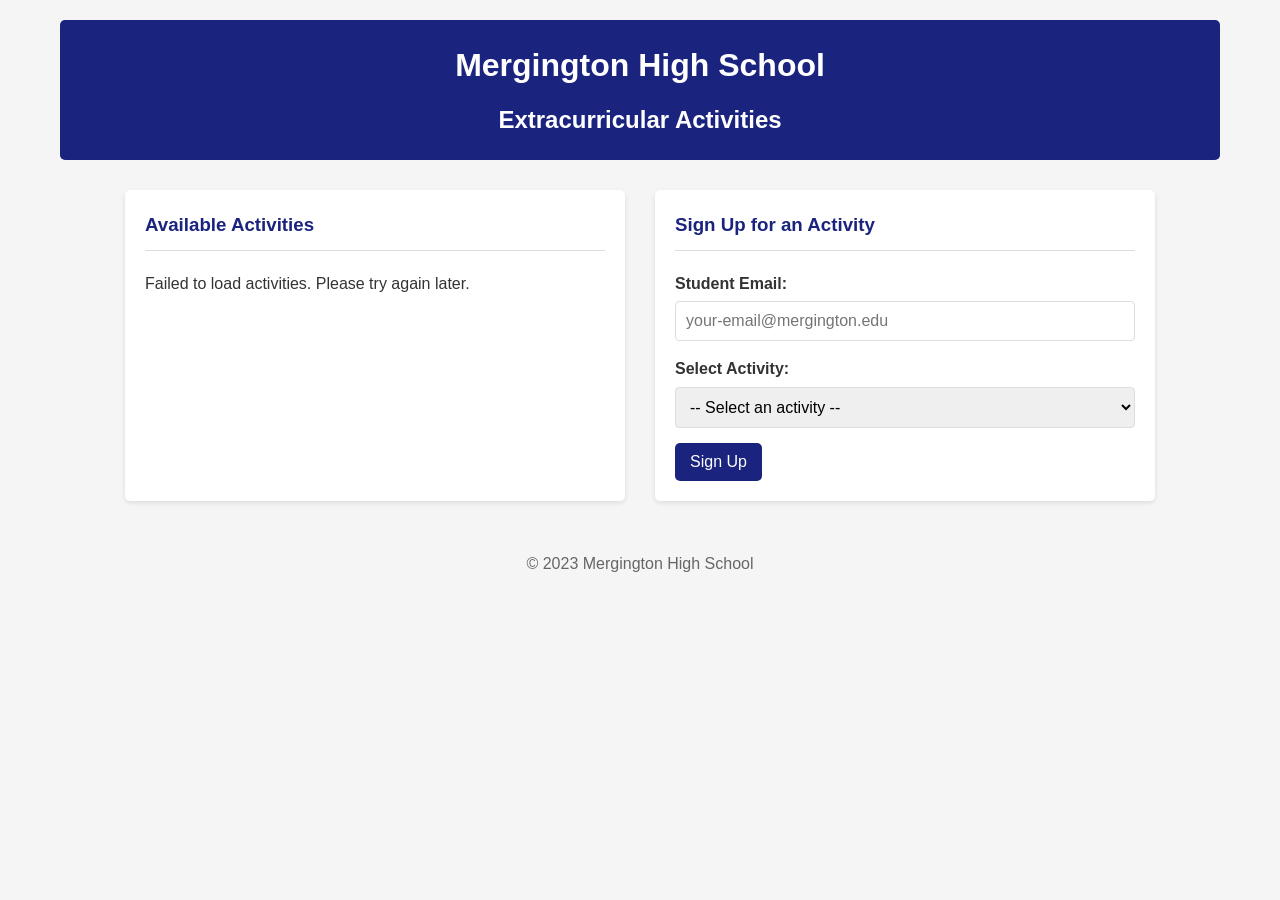
==== src/static/index.html @ 97109085 "Initial commit" ====
<!DOCTYPE html>
<html lang="en">
  <head>
    <meta charset="UTF-8" />
    <meta name="viewport" content="width=device-width, initial-scale=1.0" />
    <title>Mergington High School Activities</title>
    <link rel="stylesheet" href="styles.css" />
  </head>
  <body>
    <header>
      <h1>Mergington High School</h1>
      <h2>Extracurricular Activities</h2>
    </header>

    <main>
      <section id="activities-container">
        <h3>Available Activities</h3>
        <div id="activities-list">
          <!-- Activities will be loaded here -->
          <p>Loading activities...</p>
        </div>
      </section>

      <section id="signup-container">
        <h3>Sign Up for an Activity</h3>
        <form id="signup-form">
          <div class="form-group">
            <label for="email">Student Email:</label>
            <input type="email" id="email" required placeholder="your-email@mergington.edu" />
          </div>
          <div class="form-group">
            <label for="activity">Select Activity:</label>
            <select id="activity" required>
              <option value="">-- Select an activity --</option>
              <!-- Activity options will be loaded here -->
            </select>
          </div>
          <button type="submit">Sign Up</button>
        </form>
        <div id="message" class="hidden"></div>
      </section>
    </main>

    <footer>
      <p>&copy; 2023 Mergington High School</p>
    </footer>

    <script src="app.js"></script>
  </body>
</html>
---- src/static/styles.css ----
* {
  box-sizing: border-box;
  margin: 0;
  padding: 0;
  font-family: Arial, sans-serif;
}

body {
  font-family: Arial, sans-serif;
  line-height: 1.6;
  color: #333;
  max-width: 1200px;
  margin: 0 auto;
  padding: 20px;
  background-color: #f5f5f5;
}

header {
  text-align: center;
  padding: 20px 0;
  margin-bottom: 30px;
  background-color: #1a237e;
  color: white;
  border-radius: 5px;
}

header h1 {
  margin-bottom: 10px;
}

main {
  display: flex;
  flex-wrap: wrap;
  gap: 30px;
  justify-content: center;
}

@media (min-width: 768px) {
  main {
    grid-template-columns: 2fr 1fr;
  }
}

section {
  background-color: white;
  padding: 20px;
  border-radius: 5px;
  box-shadow: 0 2px 5px rgba(0, 0, 0, 0.1);
  width: 100%;
  max-width: 500px;
}

section h3 {
  margin-bottom: 20px;
  padding-bottom: 10px;
  border-bottom: 1px solid #ddd;
  color: #1a237e;
}

.activity-card {
  margin-bottom: 15px;
  padding: 15px;
  border: 1px solid #ddd;
  border-radius: 5px;
  background-color: #f9f9f9;
}

.activity-card h4 {
  margin-bottom: 10px;
  color: #0066cc;
}

.activity-card p {
  margin-bottom: 8px;
}

/* New styles for participants section */
.participants-container {
  margin-top: 15px;
  padding-top: 12px;
  border-top: 1px dashed #ccc;
}

.participants-section h5 {
  margin-bottom: 8px;
  color: #1a237e;
  font-size: 16px;
}

.participants-section ul {
  list-style-type: none;
  padding-left: 5px;
}

.participants-section ul li {
  padding: 4px 0;
  position: relative;
  display: flex;
  align-items: center;
  justify-content: space-between;
}

/* Remove the bullet point pseudo-element */
.participants-section ul li::before {
  display: none;
}

.participant-email {
  flex-grow: 1;
  margin-right: 8px;
}

.delete-btn {
  background: none;
  border: none;
  color: #c62828;
  cursor: pointer;
  font-size: 14px;
  padding: 2px 5px;
  transition: all 0.2s;
  border-radius: 3px;
}

.delete-btn:hover {
  background-color: #ffebee;
}

.participants-section p {
  color: #777;
  font-style: italic;
}

.form-group {
  margin-bottom: 15px;
}

.form-group label {
  display: block;
  margin-bottom: 5px;
  font-weight: bold;
}

.form-group input,
.form-group select {
  width: 100%;
  padding: 10px;
  border: 1px solid #ddd;
  border-radius: 4px;
  font-size: 16px;
}

button {
  background-color: #1a237e;
  color: white;
  border: none;
  padding: 10px 15px;
  font-size: 16px;
  border-radius: 5px;
  cursor: pointer;
  transition: background-color 0.2s;
}

button:hover {
  background-color: #3949ab;
}

.message {
  margin-top: 20px;
  padding: 10px;
  border-radius: 4px;
}

.success {
  background-color: #e8f5e9;
  color: #2e7d32;
  border: 1px solid #a5d6a7;
}

.error {
  background-color: #ffebee;
  color: #c62828;
  border: 1px solid #ef9a9a;
}

.info {
  background-color: #d1ecf1;
  color: #0c5460;
  border: 1px solid #bee5eb;
}

.hidden {
  display: none;
}

footer {
  text-align: center;
  margin-top: 30px;
  padding: 20px;
  color: #666;
}
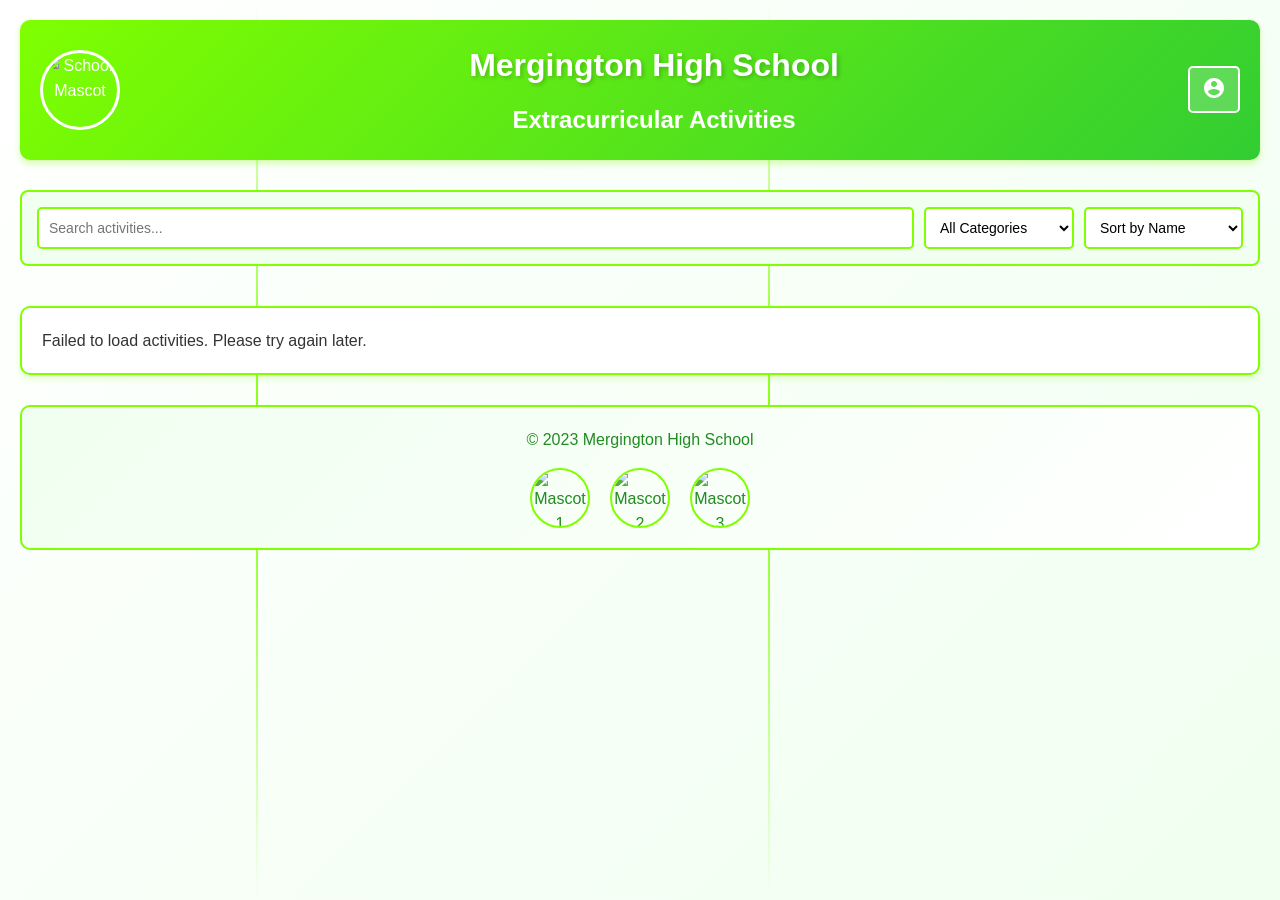
==== commit d60262bf: "Add core features: activities.json, authentication, improved UI, filters Co-authored-by: CarlSp8 <24" ====
--- a/src/static/index.html
+++ b/src/static/index.html
@@ -7,43 +7,97 @@
     <link rel="stylesheet" href="styles.css" />
   </head>
   <body>
+    <div class="animated-background"></div>
+    
     <header>
-      <h1>Mergington High School</h1>
-      <h2>Extracurricular Activities</h2>
+      <div class="header-content">
+        <img src="https://octodex.github.com/images/octobiwan.jpg" alt="School Mascot" class="mascot" />
+        <div class="header-text">
+          <h1>Mergington High School</h1>
+          <h2>Extracurricular Activities</h2>
+        </div>
+        <div class="user-controls">
+          <button id="login-btn" class="icon-btn" title="Login">
+            <svg width="24" height="24" viewBox="0 0 24 24" fill="currentColor">
+              <path d="M12 2C6.48 2 2 6.48 2 12s4.48 10 10 10 10-4.48 10-10S17.52 2 12 2zm0 3c1.66 0 3 1.34 3 3s-1.34 3-3 3-3-1.34-3-3 1.34-3 3-3zm0 14.2c-2.5 0-4.71-1.28-6-3.22.03-1.99 4-3.08 6-3.08 1.99 0 5.97 1.09 6 3.08-1.29 1.94-3.5 3.22-6 3.22z"/>
+            </svg>
+          </button>
+          <span id="user-info" class="hidden"></span>
+          <button id="logout-btn" class="hidden icon-btn" title="Logout">Logout</button>
+        </div>
+      </div>
     </header>
 
     <main>
+      <section id="toolbar">
+        <input type="text" id="search-box" placeholder="Search activities..." />
+        <select id="category-filter">
+          <option value="">All Categories</option>
+          <option value="Academic">Academic</option>
+          <option value="Sports">Sports</option>
+          <option value="Arts">Arts</option>
+        </select>
+        <select id="sort-select">
+          <option value="name">Sort by Name</option>
+          <option value="schedule">Sort by Schedule</option>
+          <option value="availability">Sort by Availability</option>
+        </select>
+      </section>
+
       <section id="activities-container">
-        <h3>Available Activities</h3>
         <div id="activities-list">
           <!-- Activities will be loaded here -->
           <p>Loading activities...</p>
         </div>
       </section>
-
-      <section id="signup-container">
-        <h3>Sign Up for an Activity</h3>
-        <form id="signup-form">
-          <div class="form-group">
-            <label for="email">Student Email:</label>
-            <input type="email" id="email" required placeholder="your-email@mergington.edu" />
-          </div>
-          <div class="form-group">
-            <label for="activity">Select Activity:</label>
-            <select id="activity" required>
-              <option value="">-- Select an activity --</option>
-              <!-- Activity options will be loaded here -->
-            </select>
-          </div>
-          <button type="submit">Sign Up</button>
-        </form>
-        <div id="message" class="hidden"></div>
-      </section>
     </main>
 
     <footer>
       <p>&copy; 2023 Mergington High School</p>
+      <div class="footer-mascots">
+        <img src="https://octodex.github.com/images/original.png" alt="Mascot 1" />
+        <img src="https://octodex.github.com/images/daftpunktocat-guy.gif" alt="Mascot 2" />
+        <img src="https://octodex.github.com/images/Professortocat_v2.png" alt="Mascot 3" />
+      </div>
     </footer>
+
+    <!-- Login Modal -->
+    <div id="login-modal" class="modal hidden">
+      <div class="modal-content">
+        <span class="close">&times;</span>
+        <h3>Teacher Login</h3>
+        <form id="login-form">
+          <div class="form-group">
+            <label for="username">Username:</label>
+            <input type="text" id="username" required />
+          </div>
+          <div class="form-group">
+            <label for="password">Password:</label>
+            <input type="password" id="password" required />
+          </div>
+          <button type="submit">Login</button>
+        </form>
+        <div id="login-message" class="hidden"></div>
+      </div>
+    </div>
+
+    <!-- Signup Modal -->
+    <div id="signup-modal" class="modal hidden">
+      <div class="modal-content">
+        <span class="close">&times;</span>
+        <h3>Sign Up for <span id="activity-name"></span></h3>
+        <form id="signup-form">
+          <div class="form-group">
+            <label for="student-email">Student Email:</label>
+            <input type="email" id="student-email" required placeholder="your-email@mergington.edu" />
+          </div>
+          <button type="submit">Sign Up</button>
+        </form>
+        <div id="signup-message" class="hidden"></div>
+      </div>
+    </div>
+
+    <div id="message" class="hidden"></div>
 
     <script src="app.js"></script>
   </body>
--- a/src/static/styles.css
+++ b/src/static/styles.css
@@ -9,113 +9,251 @@
   font-family: Arial, sans-serif;
   line-height: 1.6;
   color: #333;
-  max-width: 1200px;
+  max-width: 1400px;
   margin: 0 auto;
   padding: 20px;
-  background-color: #f5f5f5;
+  background-color: #ffffff;
+  position: relative;
+}
+
+/* Animated background with Git branch lines */
+.animated-background {
+  position: fixed;
+  top: 0;
+  left: 0;
+  width: 100%;
+  height: 100%;
+  z-index: -1;
+  background: linear-gradient(135deg, #ffffff 0%, #f0fff0 100%);
+  overflow: hidden;
+}
+
+.animated-background::before,
+.animated-background::after {
+  content: '';
+  position: absolute;
+  width: 2px;
+  height: 100%;
+  background: linear-gradient(to bottom, transparent, #7fff00, transparent);
+  animation: branch-flow 8s linear infinite;
+}
+
+.animated-background::before {
+  left: 20%;
+  animation-delay: 0s;
+}
+
+.animated-background::after {
+  left: 60%;
+  animation-delay: 4s;
+}
+
+@keyframes branch-flow {
+  0% {
+    transform: translateY(-100%) rotate(10deg);
+    opacity: 0.3;
+  }
+  50% {
+    opacity: 0.6;
+  }
+  100% {
+    transform: translateY(100%) rotate(-10deg);
+    opacity: 0.3;
+  }
 }
 
 header {
   text-align: center;
-  padding: 20px 0;
+  padding: 20px;
   margin-bottom: 30px;
-  background-color: #1a237e;
-  color: white;
-  border-radius: 5px;
+  background: linear-gradient(135deg, #7fff00 0%, #32cd32 100%);
+  color: white;
+  border-radius: 10px;
+  box-shadow: 0 4px 6px rgba(127, 255, 0, 0.3);
+  position: relative;
+}
+
+.header-content {
+  display: flex;
+  align-items: center;
+  justify-content: space-between;
+  gap: 20px;
+  flex-wrap: wrap;
+}
+
+.mascot {
+  width: 80px;
+  height: 80px;
+  border-radius: 50%;
+  object-fit: cover;
+  border: 3px solid white;
+}
+
+.header-text {
+  flex: 1;
+  text-align: center;
 }
 
 header h1 {
   margin-bottom: 10px;
+  text-shadow: 2px 2px 4px rgba(0, 0, 0, 0.2);
+}
+
+.user-controls {
+  display: flex;
+  align-items: center;
+  gap: 10px;
+}
+
+.icon-btn {
+  background-color: rgba(255, 255, 255, 0.2);
+  color: white;
+  border: 2px solid white;
+  padding: 8px 12px;
+  border-radius: 5px;
+  cursor: pointer;
+  transition: all 0.3s;
+  font-size: 14px;
+}
+
+.icon-btn:hover {
+  background-color: rgba(255, 255, 255, 0.3);
+  transform: scale(1.05);
+}
+
+#user-info {
+  color: white;
+  font-weight: bold;
+}
+
+/* Toolbar */
+#toolbar {
+  display: flex;
+  gap: 10px;
+  margin-bottom: 20px;
+  flex-wrap: wrap;
+  padding: 15px;
+  background-color: #f0fff0;
+  border-radius: 8px;
+  border: 2px solid #7fff00;
+}
+
+#search-box,
+#category-filter,
+#sort-select {
+  padding: 10px;
+  border: 2px solid #7fff00;
+  border-radius: 5px;
+  font-size: 14px;
+  background-color: white;
+}
+
+#search-box {
+  flex: 1;
+  min-width: 200px;
+}
+
+#category-filter,
+#sort-select {
+  min-width: 150px;
 }
 
 main {
   display: flex;
-  flex-wrap: wrap;
-  gap: 30px;
-  justify-content: center;
-}
-
-@media (min-width: 768px) {
-  main {
-    grid-template-columns: 2fr 1fr;
-  }
-}
-
-section {
+  flex-direction: column;
+  gap: 20px;
+}
+
+#activities-container {
   background-color: white;
   padding: 20px;
-  border-radius: 5px;
-  box-shadow: 0 2px 5px rgba(0, 0, 0, 0.1);
-  width: 100%;
-  max-width: 500px;
-}
-
-section h3 {
-  margin-bottom: 20px;
-  padding-bottom: 10px;
-  border-bottom: 1px solid #ddd;
-  color: #1a237e;
+  border-radius: 10px;
+  box-shadow: 0 4px 6px rgba(127, 255, 0, 0.2);
+  border: 2px solid #7fff00;
+}
+
+#activities-list {
+  display: grid;
+  grid-template-columns: repeat(auto-fill, minmax(300px, 1fr));
+  gap: 20px;
 }
 
 .activity-card {
-  margin-bottom: 15px;
-  padding: 15px;
-  border: 1px solid #ddd;
-  border-radius: 5px;
-  background-color: #f9f9f9;
+  padding: 20px;
+  border: 2px solid #7fff00;
+  border-radius: 10px;
+  background: linear-gradient(135deg, #ffffff 0%, #f0fff0 100%);
+  box-shadow: 0 2px 4px rgba(127, 255, 0, 0.2);
+  transition: transform 0.2s, box-shadow 0.2s;
+  display: flex;
+  flex-direction: column;
+}
+
+.activity-card:hover {
+  transform: translateY(-5px);
+  box-shadow: 0 6px 12px rgba(127, 255, 0, 0.3);
 }
 
 .activity-card h4 {
   margin-bottom: 10px;
-  color: #0066cc;
+  color: #228b22;
+  font-size: 1.3em;
 }
 
 .activity-card p {
   margin-bottom: 8px;
-}
-
-/* New styles for participants section */
+  color: #333;
+}
+
+.activity-card .category-badge {
+  display: inline-block;
+  padding: 4px 8px;
+  background-color: #7fff00;
+  color: white;
+  border-radius: 4px;
+  font-size: 0.8em;
+  margin-bottom: 10px;
+}
+
+/* Participants section */
 .participants-container {
   margin-top: 15px;
   padding-top: 12px;
-  border-top: 1px dashed #ccc;
+  border-top: 2px dashed #7fff00;
+  flex-grow: 1;
 }
 
 .participants-section h5 {
   margin-bottom: 8px;
-  color: #1a237e;
+  color: #228b22;
   font-size: 16px;
 }
 
 .participants-section ul {
   list-style-type: none;
-  padding-left: 5px;
+  padding-left: 0;
 }
 
 .participants-section ul li {
-  padding: 4px 0;
+  padding: 6px 0;
   position: relative;
   display: flex;
   align-items: center;
   justify-content: space-between;
-}
-
-/* Remove the bullet point pseudo-element */
-.participants-section ul li::before {
-  display: none;
 }
 
 .participant-email {
   flex-grow: 1;
   margin-right: 8px;
+  font-size: 0.9em;
 }
 
 .delete-btn {
   background: none;
   border: none;
-  color: #c62828;
+  color: #ff4444;
   cursor: pointer;
-  font-size: 14px;
+  font-size: 16px;
   padding: 2px 5px;
   transition: all 0.2s;
   border-radius: 3px;
@@ -123,11 +261,91 @@
 
 .delete-btn:hover {
   background-color: #ffebee;
+  transform: scale(1.2);
 }
 
 .participants-section p {
   color: #777;
   font-style: italic;
+  font-size: 0.9em;
+}
+
+.activity-actions {
+  margin-top: 15px;
+  display: flex;
+  gap: 10px;
+}
+
+.register-btn {
+  background: linear-gradient(135deg, #7fff00 0%, #32cd32 100%);
+  color: white;
+  border: none;
+  padding: 10px 20px;
+  font-size: 14px;
+  font-weight: bold;
+  border-radius: 5px;
+  cursor: pointer;
+  transition: all 0.3s;
+  flex: 1;
+}
+
+.register-btn:hover {
+  transform: scale(1.05);
+  box-shadow: 0 4px 8px rgba(127, 255, 0, 0.4);
+}
+
+.register-btn:disabled {
+  background: #cccccc;
+  cursor: not-allowed;
+  transform: none;
+}
+
+/* Modal styles */
+.modal {
+  display: none;
+  position: fixed;
+  z-index: 1000;
+  left: 0;
+  top: 0;
+  width: 100%;
+  height: 100%;
+  overflow: auto;
+  background-color: rgba(0, 0, 0, 0.5);
+}
+
+.modal.show {
+  display: flex;
+  align-items: center;
+  justify-content: center;
+}
+
+.modal-content {
+  background-color: white;
+  padding: 30px;
+  border: 3px solid #7fff00;
+  border-radius: 10px;
+  width: 90%;
+  max-width: 500px;
+  box-shadow: 0 4px 6px rgba(0, 0, 0, 0.3);
+}
+
+.close {
+  color: #aaa;
+  float: right;
+  font-size: 28px;
+  font-weight: bold;
+  cursor: pointer;
+  line-height: 20px;
+}
+
+.close:hover,
+.close:focus {
+  color: #000;
+}
+
+.modal h3 {
+  color: #228b22;
+  margin-bottom: 20px;
 }
 
 .form-group {
@@ -138,63 +356,131 @@
   display: block;
   margin-bottom: 5px;
   font-weight: bold;
+  color: #228b22;
 }
 
 .form-group input,
 .form-group select {
   width: 100%;
   padding: 10px;
-  border: 1px solid #ddd;
-  border-radius: 4px;
+  border: 2px solid #7fff00;
+  border-radius: 5px;
   font-size: 16px;
 }
 
-button {
-  background-color: #1a237e;
+button[type="submit"] {
+  background: linear-gradient(135deg, #7fff00 0%, #32cd32 100%);
   color: white;
   border: none;
-  padding: 10px 15px;
+  padding: 12px 20px;
   font-size: 16px;
+  font-weight: bold;
   border-radius: 5px;
   cursor: pointer;
-  transition: background-color 0.2s;
-}
-
-button:hover {
-  background-color: #3949ab;
-}
-
-.message {
-  margin-top: 20px;
-  padding: 10px;
-  border-radius: 4px;
+  transition: all 0.3s;
+  width: 100%;
+}
+
+button[type="submit"]:hover {
+  transform: scale(1.05);
+  box-shadow: 0 4px 8px rgba(127, 255, 0, 0.4);
+}
+
+/* Message styles */
+.message,
+#message,
+#login-message,
+#signup-message {
+  margin-top: 15px;
+  padding: 12px;
+  border-radius: 5px;
+  font-weight: bold;
 }
 
 .success {
-  background-color: #e8f5e9;
-  color: #2e7d32;
-  border: 1px solid #a5d6a7;
+  background-color: #d4edda;
+  color: #155724;
+  border: 2px solid #7fff00;
 }
 
 .error {
-  background-color: #ffebee;
-  color: #c62828;
-  border: 1px solid #ef9a9a;
+  background-color: #f8d7da;
+  color: #721c24;
+  border: 2px solid #f5c6cb;
 }
 
 .info {
   background-color: #d1ecf1;
   color: #0c5460;
-  border: 1px solid #bee5eb;
+  border: 2px solid #bee5eb;
+}
+
+#message {
+  position: fixed;
+  top: 20px;
+  right: 20px;
+  z-index: 2000;
+  min-width: 300px;
+  box-shadow: 0 4px 6px rgba(0, 0, 0, 0.3);
 }
 
 .hidden {
-  display: none;
+  display: none !important;
 }
 
 footer {
   text-align: center;
   margin-top: 30px;
   padding: 20px;
-  color: #666;
-}
+  color: #228b22;
+  background: linear-gradient(135deg, #f0fff0 0%, #ffffff 100%);
+  border-radius: 10px;
+  border: 2px solid #7fff00;
+}
+
+.footer-mascots {
+  display: flex;
+  justify-content: center;
+  gap: 20px;
+  margin-top: 15px;
+  flex-wrap: wrap;
+}
+
+.footer-mascots img {
+  width: 60px;
+  height: 60px;
+  border-radius: 50%;
+  object-fit: cover;
+  border: 2px solid #7fff00;
+  transition: transform 0.3s;
+}
+
+.footer-mascots img:hover {
+  transform: scale(1.2) rotate(5deg);
+}
+
+/* Responsive design */
+@media (max-width: 768px) {
+  .header-content {
+    flex-direction: column;
+    text-align: center;
+  }
+
+  .user-controls {
+    justify-content: center;
+  }
+
+  #toolbar {
+    flex-direction: column;
+  }
+
+  #activities-list {
+    grid-template-columns: 1fr;
+  }
+
+  #message {
+    right: 10px;
+    left: 10px;
+    min-width: auto;
+  }
+}
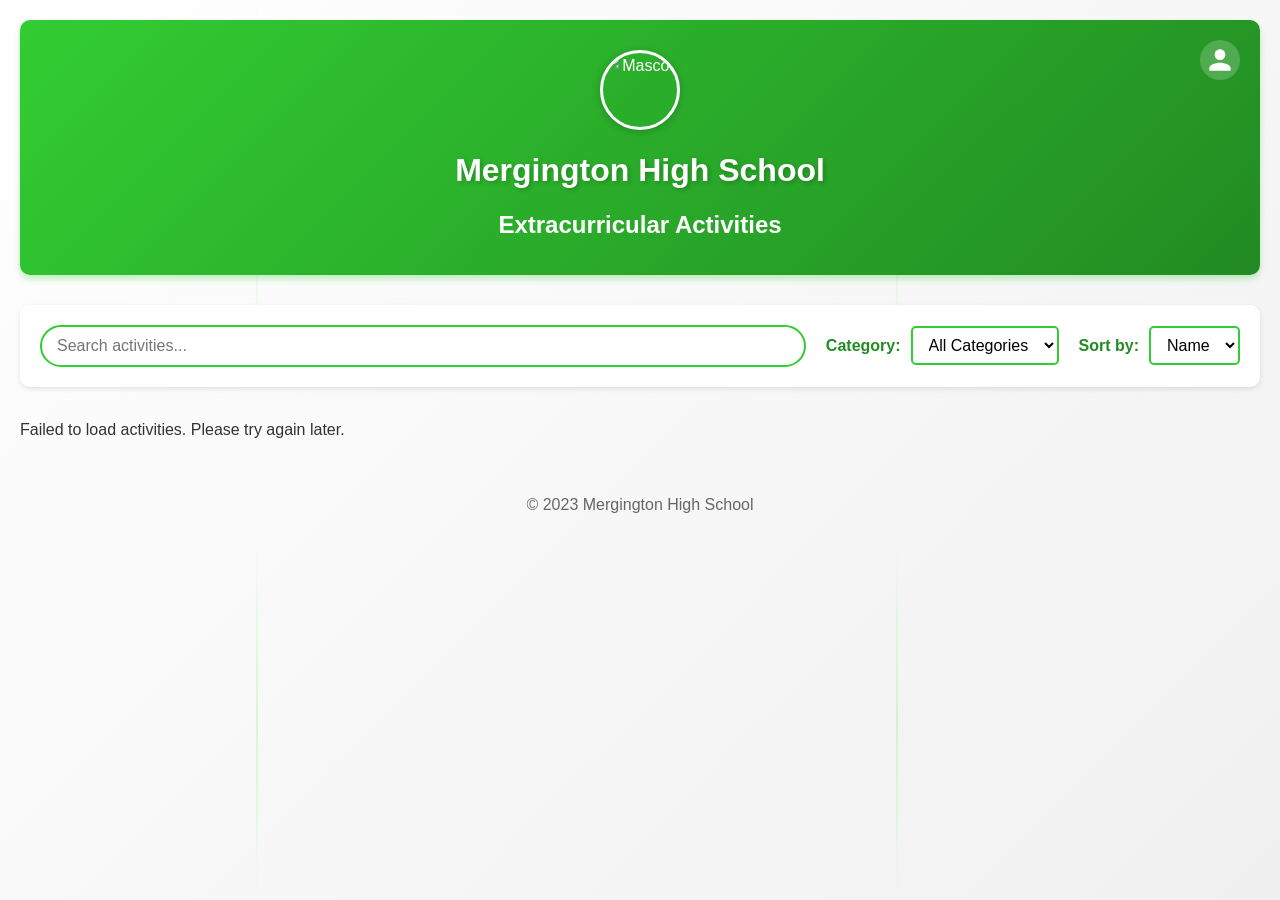
==== commit 74b3a67b: "Consolidate all features: activities JSON, authentication, filtering, sorting, search, and new UI Co" ====
--- a/src/static/index.html
+++ b/src/static/index.html
@@ -10,61 +10,21 @@
     <div class="animated-background"></div>
     
     <header>
-      <div class="header-content">
-        <img src="https://octodex.github.com/images/octobiwan.jpg" alt="School Mascot" class="mascot" />
-        <div class="header-text">
-          <h1>Mergington High School</h1>
-          <h2>Extracurricular Activities</h2>
-        </div>
-        <div class="user-controls">
-          <button id="login-btn" class="icon-btn" title="Login">
-            <svg width="24" height="24" viewBox="0 0 24 24" fill="currentColor">
-              <path d="M12 2C6.48 2 2 6.48 2 12s4.48 10 10 10 10-4.48 10-10S17.52 2 12 2zm0 3c1.66 0 3 1.34 3 3s-1.34 3-3 3-3-1.34-3-3 1.34-3 3-3zm0 14.2c-2.5 0-4.71-1.28-6-3.22.03-1.99 4-3.08 6-3.08 1.99 0 5.97 1.09 6 3.08-1.29 1.94-3.5 3.22-6 3.22z"/>
-            </svg>
-          </button>
-          <span id="user-info" class="hidden"></span>
-          <button id="logout-btn" class="hidden icon-btn" title="Logout">Logout</button>
-        </div>
+      <div class="mascot-container">
+        <img src="https://octodex.github.com/images/inspectocat.jpg" alt="Mascot" class="mascot" />
+      </div>
+      <h1>Mergington High School</h1>
+      <h2>Extracurricular Activities</h2>
+      <div class="user-icon" id="user-icon">
+        <svg width="32" height="32" viewBox="0 0 24 24" fill="white">
+          <path d="M12 12c2.21 0 4-1.79 4-4s-1.79-4-4-4-4 1.79-4 4 1.79 4 4 4zm0 2c-2.67 0-8 1.34-8 4v2h16v-2c0-2.66-5.33-4-8-4z"/>
+        </svg>
       </div>
     </header>
 
-    <main>
-      <section id="toolbar">
-        <input type="text" id="search-box" placeholder="Search activities..." />
-        <select id="category-filter">
-          <option value="">All Categories</option>
-          <option value="Academic">Academic</option>
-          <option value="Sports">Sports</option>
-          <option value="Arts">Arts</option>
-        </select>
-        <select id="sort-select">
-          <option value="name">Sort by Name</option>
-          <option value="schedule">Sort by Schedule</option>
-          <option value="availability">Sort by Availability</option>
-        </select>
-      </section>
-
-      <section id="activities-container">
-        <div id="activities-list">
-          <!-- Activities will be loaded here -->
-          <p>Loading activities...</p>
-        </div>
-      </section>
-    </main>
-
-    <footer>
-      <p>&copy; 2023 Mergington High School</p>
-      <div class="footer-mascots">
-        <img src="https://octodex.github.com/images/original.png" alt="Mascot 1" />
-        <img src="https://octodex.github.com/images/daftpunktocat-guy.gif" alt="Mascot 2" />
-        <img src="https://octodex.github.com/images/Professortocat_v2.png" alt="Mascot 3" />
-      </div>
-    </footer>
-
-    <!-- Login Modal -->
     <div id="login-modal" class="modal hidden">
       <div class="modal-content">
-        <span class="close">&times;</span>
+        <span class="close" id="close-login">&times;</span>
         <h3>Teacher Login</h3>
         <form id="login-form">
           <div class="form-group">
@@ -81,23 +41,58 @@
       </div>
     </div>
 
-    <!-- Signup Modal -->
+    <main>
+      <section id="toolbar">
+        <div class="toolbar-row">
+          <div class="search-container">
+            <input type="text" id="search-input" placeholder="Search activities..." />
+          </div>
+          <div class="filter-container">
+            <label for="category-filter">Category:</label>
+            <select id="category-filter">
+              <option value="all">All Categories</option>
+              <option value="Academic">Academic</option>
+              <option value="Sports">Sports</option>
+              <option value="Arts">Arts</option>
+            </select>
+          </div>
+          <div class="sort-container">
+            <label for="sort-select">Sort by:</label>
+            <select id="sort-select">
+              <option value="name">Name</option>
+              <option value="time">Time</option>
+            </select>
+          </div>
+        </div>
+      </section>
+
+      <section id="activities-container">
+        <div id="activities-list">
+          <!-- Activities will be loaded here -->
+          <p>Loading activities...</p>
+        </div>
+      </section>
+    </main>
+
     <div id="signup-modal" class="modal hidden">
       <div class="modal-content">
-        <span class="close">&times;</span>
-        <h3>Sign Up for <span id="activity-name"></span></h3>
+        <span class="close" id="close-signup">&times;</span>
+        <h3>Register Student</h3>
         <form id="signup-form">
           <div class="form-group">
-            <label for="student-email">Student Email:</label>
-            <input type="email" id="student-email" required placeholder="your-email@mergington.edu" />
+            <label for="email">Student Email:</label>
+            <input type="email" id="email" required placeholder="student@mergington.edu" />
           </div>
-          <button type="submit">Sign Up</button>
+          <input type="hidden" id="selected-activity" />
+          <button type="submit">Register</button>
         </form>
         <div id="signup-message" class="hidden"></div>
       </div>
     </div>
 
-    <div id="message" class="hidden"></div>
+    <footer>
+      <p>&copy; 2023 Mergington High School</p>
+    </footer>
 
     <script src="app.js"></script>
   </body>
--- a/src/static/styles.css
+++ b/src/static/styles.css
@@ -9,14 +9,14 @@
   font-family: Arial, sans-serif;
   line-height: 1.6;
   color: #333;
-  max-width: 1400px;
   margin: 0 auto;
   padding: 20px;
-  background-color: #ffffff;
+  background-color: #f5f5f5;
   position: relative;
-}
-
-/* Animated background with Git branch lines */
+  min-height: 100vh;
+}
+
+/* Animated background with Git-style branch lines */
 .animated-background {
   position: fixed;
   top: 0;
@@ -24,7 +24,7 @@
   width: 100%;
   height: 100%;
   z-index: -1;
-  background: linear-gradient(135deg, #ffffff 0%, #f0fff0 100%);
+  background: linear-gradient(135deg, #ffffff 0%, #f0f0f0 100%);
   overflow: hidden;
 }
 
@@ -33,9 +33,22 @@
   content: '';
   position: absolute;
   width: 2px;
-  height: 100%;
-  background: linear-gradient(to bottom, transparent, #7fff00, transparent);
-  animation: branch-flow 8s linear infinite;
+  height: 200%;
+  background: linear-gradient(to bottom, 
+    transparent 0%, 
+    #32CD32 10%, 
+    transparent 20%,
+    transparent 30%,
+    #32CD32 40%,
+    transparent 50%,
+    transparent 60%,
+    #32CD32 70%,
+    transparent 80%,
+    transparent 90%,
+    #32CD32 100%
+  );
+  opacity: 0.15;
+  animation: branch-flow 20s linear infinite;
 }
 
 .animated-background::before {
@@ -44,40 +57,35 @@
 }
 
 .animated-background::after {
-  left: 60%;
-  animation-delay: 4s;
+  left: 70%;
+  animation-delay: -10s;
 }
 
 @keyframes branch-flow {
   0% {
-    transform: translateY(-100%) rotate(10deg);
-    opacity: 0.3;
-  }
-  50% {
-    opacity: 0.6;
+    transform: translateY(-50%);
   }
   100% {
-    transform: translateY(100%) rotate(-10deg);
-    opacity: 0.3;
+    transform: translateY(0%);
   }
 }
 
 header {
+  position: relative;
   text-align: center;
-  padding: 20px;
+  padding: 30px 20px;
   margin-bottom: 30px;
-  background: linear-gradient(135deg, #7fff00 0%, #32cd32 100%);
+  background: linear-gradient(135deg, #32CD32 0%, #228B22 100%);
   color: white;
   border-radius: 10px;
-  box-shadow: 0 4px 6px rgba(127, 255, 0, 0.3);
-  position: relative;
-}
-
-.header-content {
+  box-shadow: 0 4px 6px rgba(50, 205, 50, 0.3);
+}
+
+.mascot-container {
   display: flex;
-  align-items: center;
-  justify-content: space-between;
+  justify-content: center;
   gap: 20px;
+  margin-bottom: 15px;
   flex-wrap: wrap;
 }
 
@@ -85,13 +93,9 @@
   width: 80px;
   height: 80px;
   border-radius: 50%;
+  border: 3px solid white;
+  box-shadow: 0 2px 8px rgba(0, 0, 0, 0.2);
   object-fit: cover;
-  border: 3px solid white;
-}
-
-.header-text {
-  flex: 1;
-  text-align: center;
 }
 
 header h1 {
@@ -99,77 +103,102 @@
   text-shadow: 2px 2px 4px rgba(0, 0, 0, 0.2);
 }
 
-.user-controls {
+.user-icon {
+  position: absolute;
+  top: 20px;
+  right: 20px;
+  cursor: pointer;
+  width: 40px;
+  height: 40px;
+  display: flex;
+  align-items: center;
+  justify-content: center;
+  background-color: rgba(255, 255, 255, 0.2);
+  border-radius: 50%;
+  transition: all 0.3s;
+}
+
+.user-icon:hover {
+  background-color: rgba(255, 255, 255, 0.3);
+  transform: scale(1.1);
+}
+
+.user-icon.logged-in {
+  background-color: rgba(255, 215, 0, 0.5);
+}
+
+main {
+  max-width: 1400px;
+  margin: 0 auto;
+}
+
+#toolbar {
+  background-color: white;
+  padding: 20px;
+  border-radius: 10px;
+  box-shadow: 0 2px 5px rgba(0, 0, 0, 0.1);
+  margin-bottom: 30px;
+}
+
+.toolbar-row {
+  display: flex;
+  flex-wrap: wrap;
+  gap: 20px;
+  align-items: center;
+  justify-content: space-between;
+}
+
+.search-container {
+  flex: 1;
+  min-width: 200px;
+}
+
+.search-container input {
+  width: 100%;
+  padding: 10px 15px;
+  border: 2px solid #32CD32;
+  border-radius: 25px;
+  font-size: 16px;
+  transition: all 0.3s;
+}
+
+.search-container input:focus {
+  outline: none;
+  border-color: #228B22;
+  box-shadow: 0 0 10px rgba(50, 205, 50, 0.3);
+}
+
+.filter-container,
+.sort-container {
   display: flex;
   align-items: center;
   gap: 10px;
 }
 
-.icon-btn {
-  background-color: rgba(255, 255, 255, 0.2);
-  color: white;
-  border: 2px solid white;
+.filter-container label,
+.sort-container label {
+  font-weight: bold;
+  color: #228B22;
+}
+
+.filter-container select,
+.sort-container select {
   padding: 8px 12px;
+  border: 2px solid #32CD32;
   border-radius: 5px;
-  cursor: pointer;
-  transition: all 0.3s;
-  font-size: 14px;
-}
-
-.icon-btn:hover {
-  background-color: rgba(255, 255, 255, 0.3);
-  transform: scale(1.05);
-}
-
-#user-info {
-  color: white;
-  font-weight: bold;
-}
-
-/* Toolbar */
-#toolbar {
-  display: flex;
-  gap: 10px;
-  margin-bottom: 20px;
-  flex-wrap: wrap;
-  padding: 15px;
-  background-color: #f0fff0;
-  border-radius: 8px;
-  border: 2px solid #7fff00;
-}
-
-#search-box,
-#category-filter,
-#sort-select {
-  padding: 10px;
-  border: 2px solid #7fff00;
-  border-radius: 5px;
-  font-size: 14px;
+  font-size: 16px;
   background-color: white;
-}
-
-#search-box {
-  flex: 1;
-  min-width: 200px;
-}
-
-#category-filter,
-#sort-select {
-  min-width: 150px;
-}
-
-main {
-  display: flex;
-  flex-direction: column;
-  gap: 20px;
+  cursor: pointer;
+  transition: all 0.3s;
+}
+
+.filter-container select:hover,
+.sort-container select:hover {
+  border-color: #228B22;
 }
 
 #activities-container {
-  background-color: white;
-  padding: 20px;
-  border-radius: 10px;
-  box-shadow: 0 4px 6px rgba(127, 255, 0, 0.2);
-  border: 2px solid #7fff00;
+  margin-bottom: 30px;
 }
 
 #activities-list {
@@ -178,82 +207,124 @@
   gap: 20px;
 }
 
+@media (max-width: 768px) {
+  #activities-list {
+    grid-template-columns: 1fr;
+  }
+  
+  .toolbar-row {
+    flex-direction: column;
+    align-items: stretch;
+  }
+}
+
 .activity-card {
+  background-color: white;
   padding: 20px;
-  border: 2px solid #7fff00;
   border-radius: 10px;
-  background: linear-gradient(135deg, #ffffff 0%, #f0fff0 100%);
-  box-shadow: 0 2px 4px rgba(127, 255, 0, 0.2);
-  transition: transform 0.2s, box-shadow 0.2s;
-  display: flex;
-  flex-direction: column;
+  box-shadow: 0 2px 5px rgba(0, 0, 0, 0.1);
+  transition: all 0.3s;
+  border: 2px solid transparent;
 }
 
 .activity-card:hover {
   transform: translateY(-5px);
-  box-shadow: 0 6px 12px rgba(127, 255, 0, 0.3);
+  box-shadow: 0 5px 15px rgba(50, 205, 50, 0.3);
+  border-color: #32CD32;
 }
 
 .activity-card h4 {
   margin-bottom: 10px;
-  color: #228b22;
-  font-size: 1.3em;
+  color: #228B22;
+  font-size: 20px;
+}
+
+.activity-card .category-badge {
+  display: inline-block;
+  padding: 4px 12px;
+  background-color: #32CD32;
+  color: white;
+  border-radius: 15px;
+  font-size: 12px;
+  font-weight: bold;
+  margin-bottom: 10px;
 }
 
 .activity-card p {
   margin-bottom: 8px;
-  color: #333;
-}
-
-.activity-card .category-badge {
-  display: inline-block;
-  padding: 4px 8px;
-  background-color: #7fff00;
+  color: #555;
+}
+
+.activity-card .register-btn {
+  width: 100%;
+  margin-top: 15px;
+  padding: 10px;
+  background-color: #32CD32;
   color: white;
-  border-radius: 4px;
-  font-size: 0.8em;
-  margin-bottom: 10px;
-}
-
-/* Participants section */
+  border: none;
+  border-radius: 5px;
+  font-size: 16px;
+  font-weight: bold;
+  cursor: pointer;
+  transition: all 0.3s;
+}
+
+.activity-card .register-btn:hover {
+  background-color: #228B22;
+  transform: scale(1.02);
+}
+
+.activity-card .register-btn:disabled {
+  background-color: #cccccc;
+  cursor: not-allowed;
+  transform: none;
+}
+
+/* New styles for participants section */
 .participants-container {
   margin-top: 15px;
   padding-top: 12px;
-  border-top: 2px dashed #7fff00;
-  flex-grow: 1;
+  border-top: 1px dashed #32CD32;
 }
 
 .participants-section h5 {
   margin-bottom: 8px;
-  color: #228b22;
+  color: #228B22;
   font-size: 16px;
 }
 
 .participants-section ul {
   list-style-type: none;
-  padding-left: 0;
+  padding-left: 5px;
+  max-height: 150px;
+  overflow-y: auto;
 }
 
 .participants-section ul li {
-  padding: 6px 0;
+  padding: 4px 0;
   position: relative;
   display: flex;
   align-items: center;
   justify-content: space-between;
 }
 
+/* Remove the bullet point pseudo-element */
+.participants-section ul li::before {
+  display: none;
+}
+
 .participant-email {
   flex-grow: 1;
   margin-right: 8px;
-  font-size: 0.9em;
+  font-size: 14px;
 }
 
 .delete-btn {
   background: none;
   border: none;
-  color: #ff4444;
-  cursor: pointer;
-  font-size: 16px;
+  color: #c62828;
+  cursor: pointer;
+  font-size: 14px;
   padding: 2px 5px;
   transition: all 0.2s;
   border-radius: 3px;
@@ -261,43 +332,17 @@
 
 .delete-btn:hover {
   background-color: #ffebee;
-  transform: scale(1.2);
+}
+
+.delete-btn:disabled {
+  color: #cccccc;
+  cursor: not-allowed;
+  background: none;
 }
 
 .participants-section p {
   color: #777;
   font-style: italic;
-  font-size: 0.9em;
-}
-
-.activity-actions {
-  margin-top: 15px;
-  display: flex;
-  gap: 10px;
-}
-
-.register-btn {
-  background: linear-gradient(135deg, #7fff00 0%, #32cd32 100%);
-  color: white;
-  border: none;
-  padding: 10px 20px;
-  font-size: 14px;
-  font-weight: bold;
-  border-radius: 5px;
-  cursor: pointer;
-  transition: all 0.3s;
-  flex: 1;
-}
-
-.register-btn:hover {
-  transform: scale(1.05);
-  box-shadow: 0 4px 8px rgba(127, 255, 0, 0.4);
-}
-
-.register-btn:disabled {
-  background: #cccccc;
-  cursor: not-allowed;
-  transform: none;
 }
 
 /* Modal styles */
@@ -309,24 +354,36 @@
   top: 0;
   width: 100%;
   height: 100%;
-  overflow: auto;
   background-color: rgba(0, 0, 0, 0.5);
-}
-
-.modal.show {
-  display: flex;
-  align-items: center;
-  justify-content: center;
+  animation: fadeIn 0.3s;
+}
+
+@keyframes fadeIn {
+  from { opacity: 0; }
+  to { opacity: 1; }
 }
 
 .modal-content {
   background-color: white;
+  margin: 10% auto;
   padding: 30px;
-  border: 3px solid #7fff00;
-  border-radius: 10px;
+  border: none;
   width: 90%;
   max-width: 500px;
-  box-shadow: 0 4px 6px rgba(0, 0, 0, 0.3);
+  border-radius: 10px;
+  box-shadow: 0 5px 20px rgba(0, 0, 0, 0.3);
+  animation: slideIn 0.3s;
+}
+
+@keyframes slideIn {
+  from {
+    transform: translateY(-50px);
+    opacity: 0;
+  }
+  to {
+    transform: translateY(0);
+    opacity: 1;
+  }
 }
 
 .close {
@@ -340,12 +397,12 @@
 
 .close:hover,
 .close:focus {
-  color: #000;
+  color: #228B22;
 }
 
 .modal h3 {
-  color: #228b22;
   margin-bottom: 20px;
+  color: #228B22;
 }
 
 .form-group {
@@ -356,20 +413,28 @@
   display: block;
   margin-bottom: 5px;
   font-weight: bold;
-  color: #228b22;
+  color: #228B22;
 }
 
 .form-group input,
 .form-group select {
   width: 100%;
   padding: 10px;
-  border: 2px solid #7fff00;
+  border: 2px solid #32CD32;
   border-radius: 5px;
   font-size: 16px;
-}
-
-button[type="submit"] {
-  background: linear-gradient(135deg, #7fff00 0%, #32cd32 100%);
+  transition: all 0.3s;
+}
+
+.form-group input:focus,
+.form-group select:focus {
+  outline: none;
+  border-color: #228B22;
+  box-shadow: 0 0 10px rgba(50, 205, 50, 0.3);
+}
+
+button {
+  background-color: #32CD32;
   color: white;
   border: none;
   padding: 12px 20px;
@@ -378,109 +443,44 @@
   border-radius: 5px;
   cursor: pointer;
   transition: all 0.3s;
-  width: 100%;
-}
-
-button[type="submit"]:hover {
+}
+
+button:hover {
+  background-color: #228B22;
   transform: scale(1.05);
-  box-shadow: 0 4px 8px rgba(127, 255, 0, 0.4);
-}
-
-/* Message styles */
-.message,
-#message,
-#login-message,
-#signup-message {
-  margin-top: 15px;
-  padding: 12px;
-  border-radius: 5px;
-  font-weight: bold;
+}
+
+.message {
+  margin-top: 20px;
+  padding: 10px;
+  border-radius: 4px;
 }
 
 .success {
-  background-color: #d4edda;
-  color: #155724;
-  border: 2px solid #7fff00;
+  background-color: #e8f5e9;
+  color: #2e7d32;
+  border: 1px solid #a5d6a7;
 }
 
 .error {
-  background-color: #f8d7da;
-  color: #721c24;
-  border: 2px solid #f5c6cb;
+  background-color: #ffebee;
+  color: #c62828;
+  border: 1px solid #ef9a9a;
 }
 
 .info {
   background-color: #d1ecf1;
   color: #0c5460;
-  border: 2px solid #bee5eb;
-}
-
-#message {
-  position: fixed;
-  top: 20px;
-  right: 20px;
-  z-index: 2000;
-  min-width: 300px;
-  box-shadow: 0 4px 6px rgba(0, 0, 0, 0.3);
+  border: 1px solid #bee5eb;
 }
 
 .hidden {
-  display: none !important;
+  display: none;
 }
 
 footer {
   text-align: center;
   margin-top: 30px;
   padding: 20px;
-  color: #228b22;
-  background: linear-gradient(135deg, #f0fff0 0%, #ffffff 100%);
-  border-radius: 10px;
-  border: 2px solid #7fff00;
-}
-
-.footer-mascots {
-  display: flex;
-  justify-content: center;
-  gap: 20px;
-  margin-top: 15px;
-  flex-wrap: wrap;
-}
-
-.footer-mascots img {
-  width: 60px;
-  height: 60px;
-  border-radius: 50%;
-  object-fit: cover;
-  border: 2px solid #7fff00;
-  transition: transform 0.3s;
-}
-
-.footer-mascots img:hover {
-  transform: scale(1.2) rotate(5deg);
-}
-
-/* Responsive design */
-@media (max-width: 768px) {
-  .header-content {
-    flex-direction: column;
-    text-align: center;
-  }
-
-  .user-controls {
-    justify-content: center;
-  }
-
-  #toolbar {
-    flex-direction: column;
-  }
-
-  #activities-list {
-    grid-template-columns: 1fr;
-  }
-
-  #message {
-    right: 10px;
-    left: 10px;
-    min-width: auto;
-  }
-}
+  color: #666;
+}
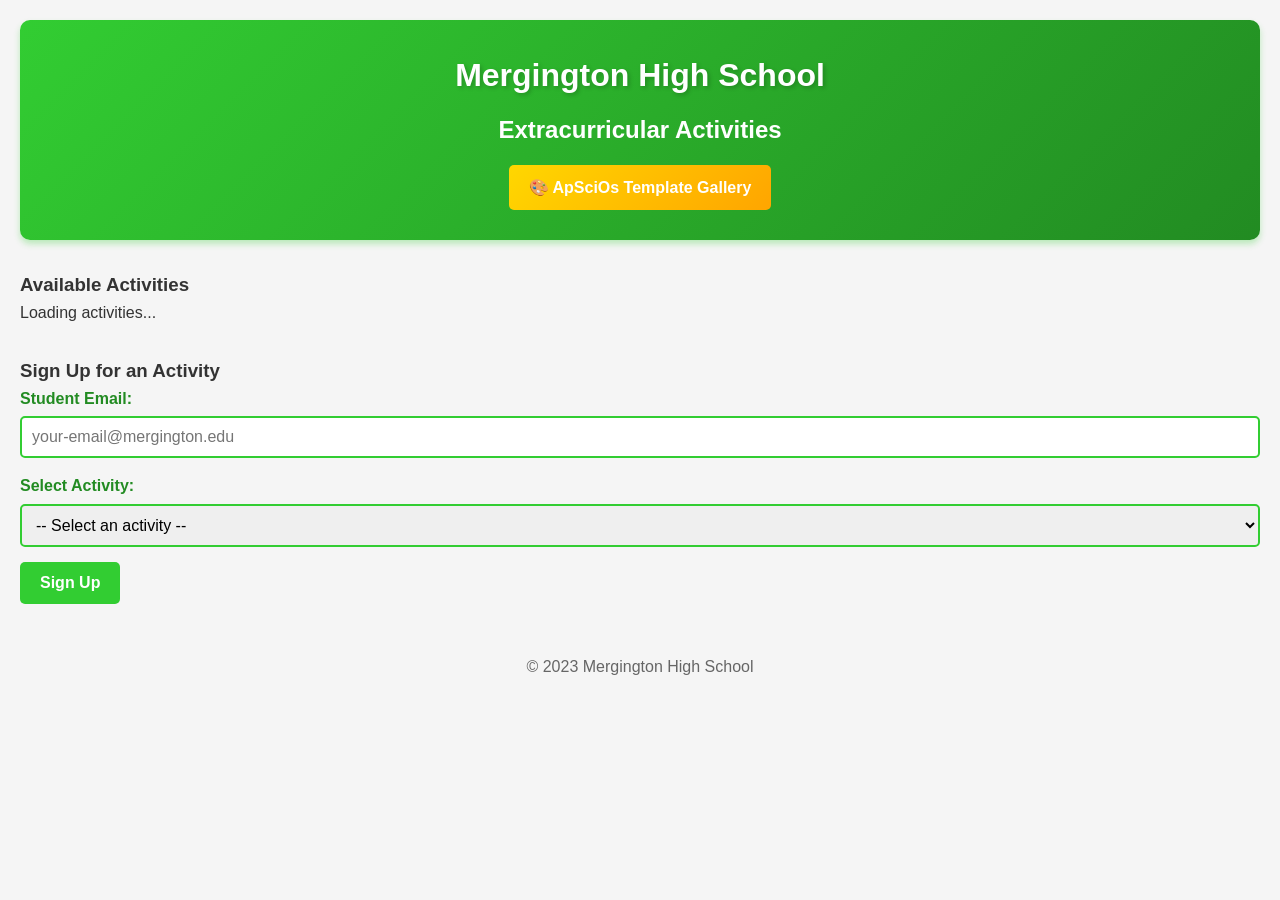
==== commit d1fa8f01: "Add ApSciOs build template gallery with logo and styling Co-authored-by: CarlSp8 <249240924+CarlSp8@" ====
--- a/src/static/index.html
+++ b/src/static/index.html
@@ -7,88 +7,44 @@
     <link rel="stylesheet" href="styles.css" />
   </head>
   <body>
-    <div class="animated-background"></div>
-    
     <header>
-      <div class="mascot-container">
-        <img src="https://octodex.github.com/images/inspectocat.jpg" alt="Mascot" class="mascot" />
-      </div>
       <h1>Mergington High School</h1>
       <h2>Extracurricular Activities</h2>
-      <div class="user-icon" id="user-icon">
-        <svg width="32" height="32" viewBox="0 0 24 24" fill="white">
-          <path d="M12 12c2.21 0 4-1.79 4-4s-1.79-4-4-4-4 1.79-4 4 1.79 4 4 4zm0 2c-2.67 0-8 1.34-8 4v2h16v-2c0-2.66-5.33-4-8-4z"/>
-        </svg>
-      </div>
+      <nav style="margin-top: 15px;">
+        <a href="template-gallery.html" style="color: white; text-decoration: none; background: linear-gradient(135deg, #FFD700 0%, #FFA500 100%); padding: 10px 20px; border-radius: 5px; font-weight: 600; display: inline-block; transition: all 0.3s ease;">
+          🎨 ApSciOs Template Gallery
+        </a>
+      </nav>
     </header>
 
-    <div id="login-modal" class="modal hidden">
-      <div class="modal-content">
-        <span class="close" id="close-login">&times;</span>
-        <h3>Teacher Login</h3>
-        <form id="login-form">
-          <div class="form-group">
-            <label for="username">Username:</label>
-            <input type="text" id="username" required />
-          </div>
-          <div class="form-group">
-            <label for="password">Password:</label>
-            <input type="password" id="password" required />
-          </div>
-          <button type="submit">Login</button>
-        </form>
-        <div id="login-message" class="hidden"></div>
-      </div>
-    </div>
-
     <main>
-      <section id="toolbar">
-        <div class="toolbar-row">
-          <div class="search-container">
-            <input type="text" id="search-input" placeholder="Search activities..." />
-          </div>
-          <div class="filter-container">
-            <label for="category-filter">Category:</label>
-            <select id="category-filter">
-              <option value="all">All Categories</option>
-              <option value="Academic">Academic</option>
-              <option value="Sports">Sports</option>
-              <option value="Arts">Arts</option>
-            </select>
-          </div>
-          <div class="sort-container">
-            <label for="sort-select">Sort by:</label>
-            <select id="sort-select">
-              <option value="name">Name</option>
-              <option value="time">Time</option>
-            </select>
-          </div>
-        </div>
-      </section>
-
       <section id="activities-container">
+        <h3>Available Activities</h3>
         <div id="activities-list">
           <!-- Activities will be loaded here -->
           <p>Loading activities...</p>
         </div>
       </section>
-    </main>
 
-    <div id="signup-modal" class="modal hidden">
-      <div class="modal-content">
-        <span class="close" id="close-signup">&times;</span>
-        <h3>Register Student</h3>
+      <section id="signup-container">
+        <h3>Sign Up for an Activity</h3>
         <form id="signup-form">
           <div class="form-group">
             <label for="email">Student Email:</label>
-            <input type="email" id="email" required placeholder="student@mergington.edu" />
+            <input type="email" id="email" required placeholder="your-email@mergington.edu" />
           </div>
-          <input type="hidden" id="selected-activity" />
-          <button type="submit">Register</button>
+          <div class="form-group">
+            <label for="activity">Select Activity:</label>
+            <select id="activity" required>
+              <option value="">-- Select an activity --</option>
+              <!-- Activity options will be loaded here -->
+            </select>
+          </div>
+          <button type="submit">Sign Up</button>
         </form>
-        <div id="signup-message" class="hidden"></div>
-      </div>
-    </div>
+        <div id="message" class="hidden"></div>
+      </section>
+    </main>
 
     <footer>
       <p>&copy; 2023 Mergington High School</p>
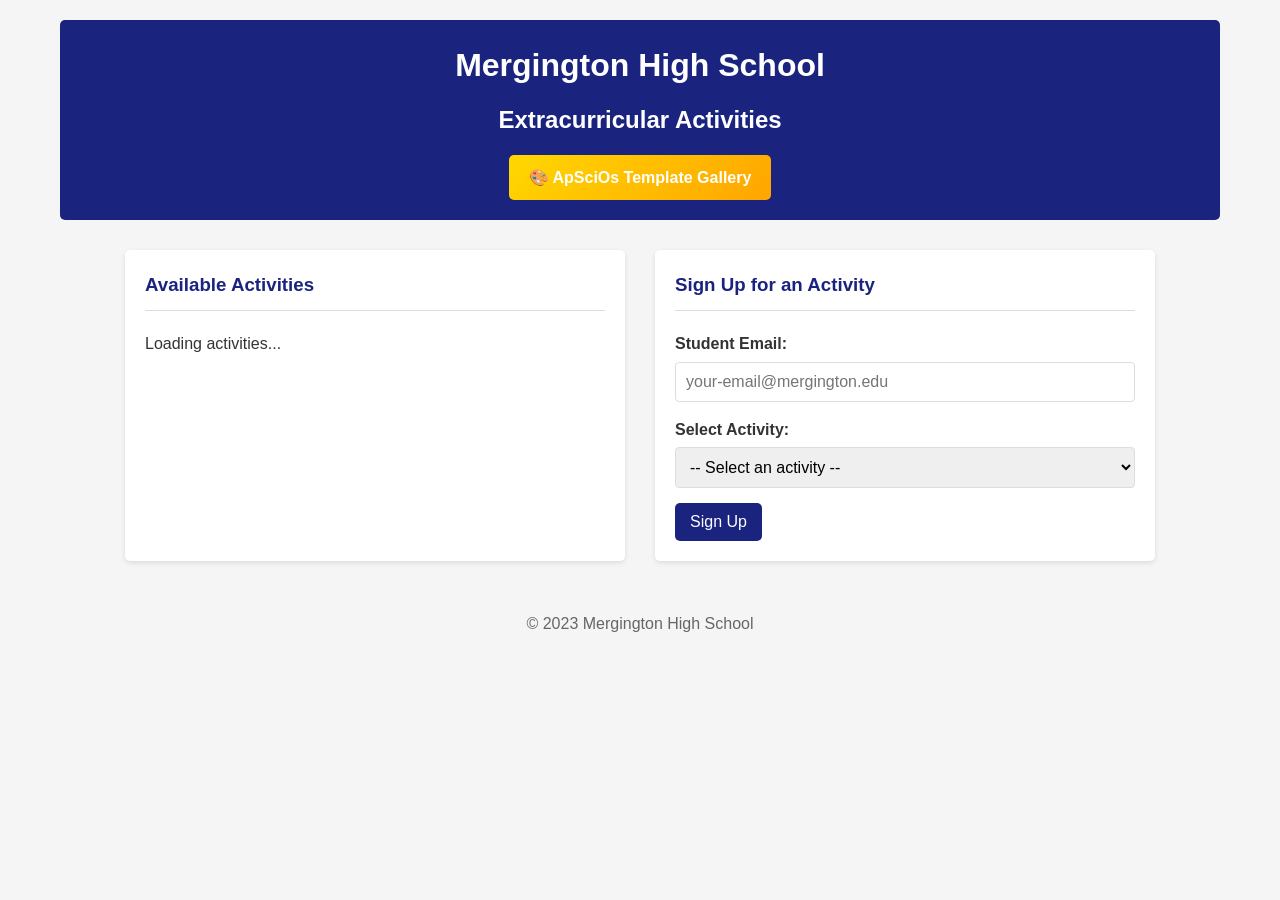
==== commit ab2997a1: "Refactor: Move inline styles to CSS and use CSS custom properties Co-authored-by: CarlSp8 <249240924" ====
--- a/src/static/index.html
+++ b/src/static/index.html
@@ -10,8 +10,8 @@
     <header>
       <h1>Mergington High School</h1>
       <h2>Extracurricular Activities</h2>
-      <nav style="margin-top: 15px;">
-        <a href="template-gallery.html" style="color: white; text-decoration: none; background: linear-gradient(135deg, #FFD700 0%, #FFA500 100%); padding: 10px 20px; border-radius: 5px; font-weight: 600; display: inline-block; transition: all 0.3s ease;">
+      <nav class="gallery-link-nav">
+        <a href="template-gallery.html" class="gallery-link-btn">
           🎨 ApSciOs Template Gallery
         </a>
       </nav>
--- a/src/static/styles.css
+++ b/src/static/styles.css
@@ -9,295 +9,87 @@
   font-family: Arial, sans-serif;
   line-height: 1.6;
   color: #333;
+  max-width: 1200px;
   margin: 0 auto;
   padding: 20px;
   background-color: #f5f5f5;
-  position: relative;
-  min-height: 100vh;
-}
-
-/* Animated background with Git-style branch lines */
-.animated-background {
-  position: fixed;
-  top: 0;
-  left: 0;
-  width: 100%;
-  height: 100%;
-  z-index: -1;
-  background: linear-gradient(135deg, #ffffff 0%, #f0f0f0 100%);
-  overflow: hidden;
-}
-
-.animated-background::before,
-.animated-background::after {
-  content: '';
-  position: absolute;
-  width: 2px;
-  height: 200%;
-  background: linear-gradient(to bottom, 
-    transparent 0%, 
-    #32CD32 10%, 
-    transparent 20%,
-    transparent 30%,
-    #32CD32 40%,
-    transparent 50%,
-    transparent 60%,
-    #32CD32 70%,
-    transparent 80%,
-    transparent 90%,
-    #32CD32 100%
-  );
-  opacity: 0.15;
-  animation: branch-flow 20s linear infinite;
-}
-
-.animated-background::before {
-  left: 20%;
-  animation-delay: 0s;
-}
-
-.animated-background::after {
-  left: 70%;
-  animation-delay: -10s;
-}
-
-@keyframes branch-flow {
-  0% {
-    transform: translateY(-50%);
-  }
-  100% {
-    transform: translateY(0%);
-  }
 }
 
 header {
-  position: relative;
   text-align: center;
-  padding: 30px 20px;
+  padding: 20px 0;
   margin-bottom: 30px;
-  background: linear-gradient(135deg, #32CD32 0%, #228B22 100%);
+  background-color: #1a237e;
   color: white;
-  border-radius: 10px;
-  box-shadow: 0 4px 6px rgba(50, 205, 50, 0.3);
-}
-
-.mascot-container {
-  display: flex;
-  justify-content: center;
-  gap: 20px;
-  margin-bottom: 15px;
-  flex-wrap: wrap;
-}
-
-.mascot {
-  width: 80px;
-  height: 80px;
-  border-radius: 50%;
-  border: 3px solid white;
-  box-shadow: 0 2px 8px rgba(0, 0, 0, 0.2);
-  object-fit: cover;
+  border-radius: 5px;
 }
 
 header h1 {
   margin-bottom: 10px;
-  text-shadow: 2px 2px 4px rgba(0, 0, 0, 0.2);
-}
-
-.user-icon {
-  position: absolute;
-  top: 20px;
-  right: 20px;
-  cursor: pointer;
-  width: 40px;
-  height: 40px;
+}
+
+main {
   display: flex;
-  align-items: center;
+  flex-wrap: wrap;
+  gap: 30px;
   justify-content: center;
-  background-color: rgba(255, 255, 255, 0.2);
-  border-radius: 50%;
-  transition: all 0.3s;
-}
-
-.user-icon:hover {
-  background-color: rgba(255, 255, 255, 0.3);
-  transform: scale(1.1);
-}
-
-.user-icon.logged-in {
-  background-color: rgba(255, 215, 0, 0.5);
-}
-
-main {
-  max-width: 1400px;
-  margin: 0 auto;
-}
-
-#toolbar {
+}
+
+@media (min-width: 768px) {
+  main {
+    grid-template-columns: 2fr 1fr;
+  }
+}
+
+section {
   background-color: white;
   padding: 20px;
-  border-radius: 10px;
+  border-radius: 5px;
   box-shadow: 0 2px 5px rgba(0, 0, 0, 0.1);
-  margin-bottom: 30px;
-}
-
-.toolbar-row {
-  display: flex;
-  flex-wrap: wrap;
-  gap: 20px;
-  align-items: center;
-  justify-content: space-between;
-}
-
-.search-container {
-  flex: 1;
-  min-width: 200px;
-}
-
-.search-container input {
   width: 100%;
-  padding: 10px 15px;
-  border: 2px solid #32CD32;
-  border-radius: 25px;
-  font-size: 16px;
-  transition: all 0.3s;
-}
-
-.search-container input:focus {
-  outline: none;
-  border-color: #228B22;
-  box-shadow: 0 0 10px rgba(50, 205, 50, 0.3);
-}
-
-.filter-container,
-.sort-container {
-  display: flex;
-  align-items: center;
-  gap: 10px;
-}
-
-.filter-container label,
-.sort-container label {
-  font-weight: bold;
-  color: #228B22;
-}
-
-.filter-container select,
-.sort-container select {
-  padding: 8px 12px;
-  border: 2px solid #32CD32;
-  border-radius: 5px;
-  font-size: 16px;
-  background-color: white;
-  cursor: pointer;
-  transition: all 0.3s;
-}
-
-.filter-container select:hover,
-.sort-container select:hover {
-  border-color: #228B22;
-}
-
-#activities-container {
-  margin-bottom: 30px;
-}
-
-#activities-list {
-  display: grid;
-  grid-template-columns: repeat(auto-fill, minmax(300px, 1fr));
-  gap: 20px;
-}
-
-@media (max-width: 768px) {
-  #activities-list {
-    grid-template-columns: 1fr;
-  }
-  
-  .toolbar-row {
-    flex-direction: column;
-    align-items: stretch;
-  }
+  max-width: 500px;
+}
+
+section h3 {
+  margin-bottom: 20px;
+  padding-bottom: 10px;
+  border-bottom: 1px solid #ddd;
+  color: #1a237e;
 }
 
 .activity-card {
-  background-color: white;
-  padding: 20px;
-  border-radius: 10px;
-  box-shadow: 0 2px 5px rgba(0, 0, 0, 0.1);
-  transition: all 0.3s;
-  border: 2px solid transparent;
-}
-
-.activity-card:hover {
-  transform: translateY(-5px);
-  box-shadow: 0 5px 15px rgba(50, 205, 50, 0.3);
-  border-color: #32CD32;
+  margin-bottom: 15px;
+  padding: 15px;
+  border: 1px solid #ddd;
+  border-radius: 5px;
+  background-color: #f9f9f9;
 }
 
 .activity-card h4 {
   margin-bottom: 10px;
-  color: #228B22;
-  font-size: 20px;
-}
-
-.activity-card .category-badge {
-  display: inline-block;
-  padding: 4px 12px;
-  background-color: #32CD32;
-  color: white;
-  border-radius: 15px;
-  font-size: 12px;
-  font-weight: bold;
-  margin-bottom: 10px;
+  color: #0066cc;
 }
 
 .activity-card p {
   margin-bottom: 8px;
-  color: #555;
-}
-
-.activity-card .register-btn {
-  width: 100%;
-  margin-top: 15px;
-  padding: 10px;
-  background-color: #32CD32;
-  color: white;
-  border: none;
-  border-radius: 5px;
-  font-size: 16px;
-  font-weight: bold;
-  cursor: pointer;
-  transition: all 0.3s;
-}
-
-.activity-card .register-btn:hover {
-  background-color: #228B22;
-  transform: scale(1.02);
-}
-
-.activity-card .register-btn:disabled {
-  background-color: #cccccc;
-  cursor: not-allowed;
-  transform: none;
 }
 
 /* New styles for participants section */
 .participants-container {
   margin-top: 15px;
   padding-top: 12px;
-  border-top: 1px dashed #32CD32;
+  border-top: 1px dashed #ccc;
 }
 
 .participants-section h5 {
   margin-bottom: 8px;
-  color: #228B22;
+  color: #1a237e;
   font-size: 16px;
 }
 
 .participants-section ul {
   list-style-type: none;
   padding-left: 5px;
-  max-height: 150px;
-  overflow-y: auto;
 }
 
 .participants-section ul li {
@@ -316,7 +108,6 @@
 .participant-email {
   flex-grow: 1;
   margin-right: 8px;
-  font-size: 14px;
 }
 
 .delete-btn {
@@ -334,75 +125,9 @@
   background-color: #ffebee;
 }
 
-.delete-btn:disabled {
-  color: #cccccc;
-  cursor: not-allowed;
-  background: none;
-}
-
 .participants-section p {
   color: #777;
   font-style: italic;
-}
-
-/* Modal styles */
-.modal {
-  display: none;
-  position: fixed;
-  z-index: 1000;
-  left: 0;
-  top: 0;
-  width: 100%;
-  height: 100%;
-  background-color: rgba(0, 0, 0, 0.5);
-  animation: fadeIn 0.3s;
-}
-
-@keyframes fadeIn {
-  from { opacity: 0; }
-  to { opacity: 1; }
-}
-
-.modal-content {
-  background-color: white;
-  margin: 10% auto;
-  padding: 30px;
-  border: none;
-  width: 90%;
-  max-width: 500px;
-  border-radius: 10px;
-  box-shadow: 0 5px 20px rgba(0, 0, 0, 0.3);
-  animation: slideIn 0.3s;
-}
-
-@keyframes slideIn {
-  from {
-    transform: translateY(-50px);
-    opacity: 0;
-  }
-  to {
-    transform: translateY(0);
-    opacity: 1;
-  }
-}
-
-.close {
-  color: #aaa;
-  float: right;
-  font-size: 28px;
-  font-weight: bold;
-  cursor: pointer;
-  line-height: 20px;
-}
-
-.close:hover,
-.close:focus {
-  color: #228B22;
-}
-
-.modal h3 {
-  margin-bottom: 20px;
-  color: #228B22;
 }
 
 .form-group {
@@ -413,41 +138,30 @@
   display: block;
   margin-bottom: 5px;
   font-weight: bold;
-  color: #228B22;
 }
 
 .form-group input,
 .form-group select {
   width: 100%;
   padding: 10px;
-  border: 2px solid #32CD32;
-  border-radius: 5px;
+  border: 1px solid #ddd;
+  border-radius: 4px;
   font-size: 16px;
-  transition: all 0.3s;
-}
-
-.form-group input:focus,
-.form-group select:focus {
-  outline: none;
-  border-color: #228B22;
-  box-shadow: 0 0 10px rgba(50, 205, 50, 0.3);
 }
 
 button {
-  background-color: #32CD32;
+  background-color: #1a237e;
   color: white;
   border: none;
-  padding: 12px 20px;
+  padding: 10px 15px;
   font-size: 16px;
-  font-weight: bold;
   border-radius: 5px;
   cursor: pointer;
-  transition: all 0.3s;
+  transition: background-color 0.2s;
 }
 
 button:hover {
-  background-color: #228B22;
-  transform: scale(1.05);
+  background-color: #3949ab;
 }
 
 .message {
@@ -484,3 +198,23 @@
   padding: 20px;
   color: #666;
 }
+
+.gallery-link-nav {
+  margin-top: 15px;
+}
+
+.gallery-link-btn {
+  color: white;
+  text-decoration: none;
+  background: linear-gradient(135deg, #FFD700 0%, #FFA500 100%);
+  padding: 10px 20px;
+  border-radius: 5px;
+  font-weight: 600;
+  display: inline-block;
+  transition: all 0.3s ease;
+}
+
+.gallery-link-btn:hover {
+  background: linear-gradient(135deg, #FFA500 0%, #FFD700 100%);
+  transform: scale(1.05);
+}
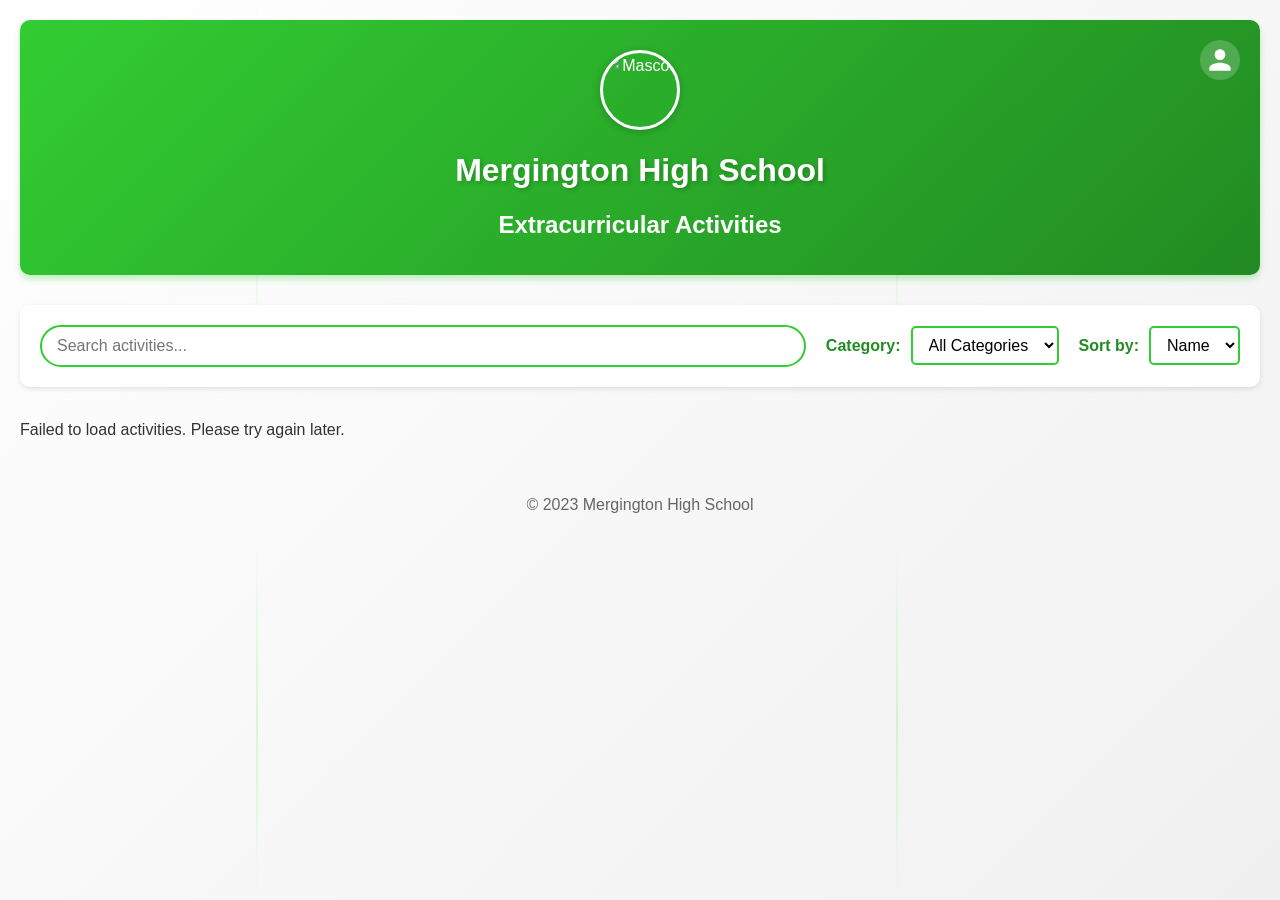
==== commit 214c95b9: "Merge 714389cfc627f28167b1169c9af1a923145d7eb8 into 3b54c23f7933bda788805583db3c466a69f30210" ====
--- a/src/static/index.html
+++ b/src/static/index.html
@@ -7,44 +7,88 @@
     <link rel="stylesheet" href="styles.css" />
   </head>
   <body>
+    <div class="animated-background"></div>
+    
     <header>
+      <div class="mascot-container">
+        <img src="https://octodex.github.com/images/inspectocat.jpg" alt="Mascot" class="mascot" />
+      </div>
       <h1>Mergington High School</h1>
       <h2>Extracurricular Activities</h2>
-      <nav class="gallery-link-nav">
-        <a href="template-gallery.html" class="gallery-link-btn">
-          🎨 ApSciOs Template Gallery
-        </a>
-      </nav>
+      <div class="user-icon" id="user-icon">
+        <svg width="32" height="32" viewBox="0 0 24 24" fill="white">
+          <path d="M12 12c2.21 0 4-1.79 4-4s-1.79-4-4-4-4 1.79-4 4 1.79 4 4 4zm0 2c-2.67 0-8 1.34-8 4v2h16v-2c0-2.66-5.33-4-8-4z"/>
+        </svg>
+      </div>
     </header>
 
+    <div id="login-modal" class="modal hidden">
+      <div class="modal-content">
+        <span class="close" id="close-login">&times;</span>
+        <h3>Teacher Login</h3>
+        <form id="login-form">
+          <div class="form-group">
+            <label for="username">Username:</label>
+            <input type="text" id="username" required />
+          </div>
+          <div class="form-group">
+            <label for="password">Password:</label>
+            <input type="password" id="password" required />
+          </div>
+          <button type="submit">Login</button>
+        </form>
+        <div id="login-message" class="hidden"></div>
+      </div>
+    </div>
+
     <main>
+      <section id="toolbar">
+        <div class="toolbar-row">
+          <div class="search-container">
+            <input type="text" id="search-input" placeholder="Search activities..." />
+          </div>
+          <div class="filter-container">
+            <label for="category-filter">Category:</label>
+            <select id="category-filter">
+              <option value="all">All Categories</option>
+              <option value="Academic">Academic</option>
+              <option value="Sports">Sports</option>
+              <option value="Arts">Arts</option>
+            </select>
+          </div>
+          <div class="sort-container">
+            <label for="sort-select">Sort by:</label>
+            <select id="sort-select">
+              <option value="name">Name</option>
+              <option value="time">Time</option>
+            </select>
+          </div>
+        </div>
+      </section>
+
       <section id="activities-container">
-        <h3>Available Activities</h3>
         <div id="activities-list">
           <!-- Activities will be loaded here -->
           <p>Loading activities...</p>
         </div>
       </section>
+    </main>
 
-      <section id="signup-container">
-        <h3>Sign Up for an Activity</h3>
+    <div id="signup-modal" class="modal hidden">
+      <div class="modal-content">
+        <span class="close" id="close-signup">&times;</span>
+        <h3>Register Student</h3>
         <form id="signup-form">
           <div class="form-group">
             <label for="email">Student Email:</label>
-            <input type="email" id="email" required placeholder="your-email@mergington.edu" />
+            <input type="email" id="email" required placeholder="student@mergington.edu" />
           </div>
-          <div class="form-group">
-            <label for="activity">Select Activity:</label>
-            <select id="activity" required>
-              <option value="">-- Select an activity --</option>
-              <!-- Activity options will be loaded here -->
-            </select>
-          </div>
-          <button type="submit">Sign Up</button>
+          <input type="hidden" id="selected-activity" />
+          <button type="submit">Register</button>
         </form>
-        <div id="message" class="hidden"></div>
-      </section>
-    </main>
+        <div id="signup-message" class="hidden"></div>
+      </div>
+    </div>
 
     <footer>
       <p>&copy; 2023 Mergington High School</p>
--- a/src/static/styles.css
+++ b/src/static/styles.css
@@ -9,87 +9,295 @@
   font-family: Arial, sans-serif;
   line-height: 1.6;
   color: #333;
-  max-width: 1200px;
   margin: 0 auto;
   padding: 20px;
   background-color: #f5f5f5;
+  position: relative;
+  min-height: 100vh;
+}
+
+/* Animated background with Git-style branch lines */
+.animated-background {
+  position: fixed;
+  top: 0;
+  left: 0;
+  width: 100%;
+  height: 100%;
+  z-index: -1;
+  background: linear-gradient(135deg, #ffffff 0%, #f0f0f0 100%);
+  overflow: hidden;
+}
+
+.animated-background::before,
+.animated-background::after {
+  content: '';
+  position: absolute;
+  width: 2px;
+  height: 200%;
+  background: linear-gradient(to bottom, 
+    transparent 0%, 
+    #32CD32 10%, 
+    transparent 20%,
+    transparent 30%,
+    #32CD32 40%,
+    transparent 50%,
+    transparent 60%,
+    #32CD32 70%,
+    transparent 80%,
+    transparent 90%,
+    #32CD32 100%
+  );
+  opacity: 0.15;
+  animation: branch-flow 20s linear infinite;
+}
+
+.animated-background::before {
+  left: 20%;
+  animation-delay: 0s;
+}
+
+.animated-background::after {
+  left: 70%;
+  animation-delay: -10s;
+}
+
+@keyframes branch-flow {
+  0% {
+    transform: translateY(-50%);
+  }
+  100% {
+    transform: translateY(0%);
+  }
 }
 
 header {
+  position: relative;
   text-align: center;
-  padding: 20px 0;
+  padding: 30px 20px;
   margin-bottom: 30px;
-  background-color: #1a237e;
+  background: linear-gradient(135deg, #32CD32 0%, #228B22 100%);
   color: white;
-  border-radius: 5px;
+  border-radius: 10px;
+  box-shadow: 0 4px 6px rgba(50, 205, 50, 0.3);
+}
+
+.mascot-container {
+  display: flex;
+  justify-content: center;
+  gap: 20px;
+  margin-bottom: 15px;
+  flex-wrap: wrap;
+}
+
+.mascot {
+  width: 80px;
+  height: 80px;
+  border-radius: 50%;
+  border: 3px solid white;
+  box-shadow: 0 2px 8px rgba(0, 0, 0, 0.2);
+  object-fit: cover;
 }
 
 header h1 {
   margin-bottom: 10px;
+  text-shadow: 2px 2px 4px rgba(0, 0, 0, 0.2);
+}
+
+.user-icon {
+  position: absolute;
+  top: 20px;
+  right: 20px;
+  cursor: pointer;
+  width: 40px;
+  height: 40px;
+  display: flex;
+  align-items: center;
+  justify-content: center;
+  background-color: rgba(255, 255, 255, 0.2);
+  border-radius: 50%;
+  transition: all 0.3s;
+}
+
+.user-icon:hover {
+  background-color: rgba(255, 255, 255, 0.3);
+  transform: scale(1.1);
+}
+
+.user-icon.logged-in {
+  background-color: rgba(255, 215, 0, 0.5);
 }
 
 main {
+  max-width: 1400px;
+  margin: 0 auto;
+}
+
+#toolbar {
+  background-color: white;
+  padding: 20px;
+  border-radius: 10px;
+  box-shadow: 0 2px 5px rgba(0, 0, 0, 0.1);
+  margin-bottom: 30px;
+}
+
+.toolbar-row {
   display: flex;
   flex-wrap: wrap;
-  gap: 30px;
-  justify-content: center;
-}
-
-@media (min-width: 768px) {
-  main {
-    grid-template-columns: 2fr 1fr;
-  }
-}
-
-section {
+  gap: 20px;
+  align-items: center;
+  justify-content: space-between;
+}
+
+.search-container {
+  flex: 1;
+  min-width: 200px;
+}
+
+.search-container input {
+  width: 100%;
+  padding: 10px 15px;
+  border: 2px solid #32CD32;
+  border-radius: 25px;
+  font-size: 16px;
+  transition: all 0.3s;
+}
+
+.search-container input:focus {
+  outline: none;
+  border-color: #228B22;
+  box-shadow: 0 0 10px rgba(50, 205, 50, 0.3);
+}
+
+.filter-container,
+.sort-container {
+  display: flex;
+  align-items: center;
+  gap: 10px;
+}
+
+.filter-container label,
+.sort-container label {
+  font-weight: bold;
+  color: #228B22;
+}
+
+.filter-container select,
+.sort-container select {
+  padding: 8px 12px;
+  border: 2px solid #32CD32;
+  border-radius: 5px;
+  font-size: 16px;
+  background-color: white;
+  cursor: pointer;
+  transition: all 0.3s;
+}
+
+.filter-container select:hover,
+.sort-container select:hover {
+  border-color: #228B22;
+}
+
+#activities-container {
+  margin-bottom: 30px;
+}
+
+#activities-list {
+  display: grid;
+  grid-template-columns: repeat(auto-fill, minmax(300px, 1fr));
+  gap: 20px;
+}
+
+@media (max-width: 768px) {
+  #activities-list {
+    grid-template-columns: 1fr;
+  }
+  
+  .toolbar-row {
+    flex-direction: column;
+    align-items: stretch;
+  }
+}
+
+.activity-card {
   background-color: white;
   padding: 20px;
-  border-radius: 5px;
+  border-radius: 10px;
   box-shadow: 0 2px 5px rgba(0, 0, 0, 0.1);
-  width: 100%;
-  max-width: 500px;
-}
-
-section h3 {
-  margin-bottom: 20px;
-  padding-bottom: 10px;
-  border-bottom: 1px solid #ddd;
-  color: #1a237e;
-}
-
-.activity-card {
-  margin-bottom: 15px;
-  padding: 15px;
-  border: 1px solid #ddd;
-  border-radius: 5px;
-  background-color: #f9f9f9;
+  transition: all 0.3s;
+  border: 2px solid transparent;
+}
+
+.activity-card:hover {
+  transform: translateY(-5px);
+  box-shadow: 0 5px 15px rgba(50, 205, 50, 0.3);
+  border-color: #32CD32;
 }
 
 .activity-card h4 {
   margin-bottom: 10px;
-  color: #0066cc;
+  color: #228B22;
+  font-size: 20px;
+}
+
+.activity-card .category-badge {
+  display: inline-block;
+  padding: 4px 12px;
+  background-color: #32CD32;
+  color: white;
+  border-radius: 15px;
+  font-size: 12px;
+  font-weight: bold;
+  margin-bottom: 10px;
 }
 
 .activity-card p {
   margin-bottom: 8px;
+  color: #555;
+}
+
+.activity-card .register-btn {
+  width: 100%;
+  margin-top: 15px;
+  padding: 10px;
+  background-color: #32CD32;
+  color: white;
+  border: none;
+  border-radius: 5px;
+  font-size: 16px;
+  font-weight: bold;
+  cursor: pointer;
+  transition: all 0.3s;
+}
+
+.activity-card .register-btn:hover {
+  background-color: #228B22;
+  transform: scale(1.02);
+}
+
+.activity-card .register-btn:disabled {
+  background-color: #cccccc;
+  cursor: not-allowed;
+  transform: none;
 }
 
 /* New styles for participants section */
 .participants-container {
   margin-top: 15px;
   padding-top: 12px;
-  border-top: 1px dashed #ccc;
+  border-top: 1px dashed #32CD32;
 }
 
 .participants-section h5 {
   margin-bottom: 8px;
-  color: #1a237e;
+  color: #228B22;
   font-size: 16px;
 }
 
 .participants-section ul {
   list-style-type: none;
   padding-left: 5px;
+  max-height: 150px;
+  overflow-y: auto;
 }
 
 .participants-section ul li {
@@ -108,6 +316,7 @@
 .participant-email {
   flex-grow: 1;
   margin-right: 8px;
+  font-size: 14px;
 }
 
 .delete-btn {
@@ -125,11 +334,77 @@
   background-color: #ffebee;
 }
 
+.delete-btn:disabled {
+  color: #cccccc;
+  cursor: not-allowed;
+  background: none;
+}
+
 .participants-section p {
   color: #777;
   font-style: italic;
 }
 
+/* Modal styles */
+.modal {
+  display: none;
+  position: fixed;
+  z-index: 1000;
+  left: 0;
+  top: 0;
+  width: 100%;
+  height: 100%;
+  background-color: rgba(0, 0, 0, 0.5);
+  animation: fadeIn 0.3s;
+}
+
+@keyframes fadeIn {
+  from { opacity: 0; }
+  to { opacity: 1; }
+}
+
+.modal-content {
+  background-color: white;
+  margin: 10% auto;
+  padding: 30px;
+  border: none;
+  width: 90%;
+  max-width: 500px;
+  border-radius: 10px;
+  box-shadow: 0 5px 20px rgba(0, 0, 0, 0.3);
+  animation: slideIn 0.3s;
+}
+
+@keyframes slideIn {
+  from {
+    transform: translateY(-50px);
+    opacity: 0;
+  }
+  to {
+    transform: translateY(0);
+    opacity: 1;
+  }
+}
+
+.close {
+  color: #aaa;
+  float: right;
+  font-size: 28px;
+  font-weight: bold;
+  cursor: pointer;
+  line-height: 20px;
+}
+
+.close:hover,
+.close:focus {
+  color: #228B22;
+}
+
+.modal h3 {
+  margin-bottom: 20px;
+  color: #228B22;
+}
+
 .form-group {
   margin-bottom: 15px;
 }
@@ -138,30 +413,41 @@
   display: block;
   margin-bottom: 5px;
   font-weight: bold;
+  color: #228B22;
 }
 
 .form-group input,
 .form-group select {
   width: 100%;
   padding: 10px;
-  border: 1px solid #ddd;
-  border-radius: 4px;
-  font-size: 16px;
+  border: 2px solid #32CD32;
+  border-radius: 5px;
+  font-size: 16px;
+  transition: all 0.3s;
+}
+
+.form-group input:focus,
+.form-group select:focus {
+  outline: none;
+  border-color: #228B22;
+  box-shadow: 0 0 10px rgba(50, 205, 50, 0.3);
 }
 
 button {
-  background-color: #1a237e;
+  background-color: #32CD32;
   color: white;
   border: none;
-  padding: 10px 15px;
-  font-size: 16px;
+  padding: 12px 20px;
+  font-size: 16px;
+  font-weight: bold;
   border-radius: 5px;
   cursor: pointer;
-  transition: background-color 0.2s;
+  transition: all 0.3s;
 }
 
 button:hover {
-  background-color: #3949ab;
+  background-color: #228B22;
+  transform: scale(1.05);
 }
 
 .message {
@@ -198,23 +484,3 @@
   padding: 20px;
   color: #666;
 }
-
-.gallery-link-nav {
-  margin-top: 15px;
-}
-
-.gallery-link-btn {
-  color: white;
-  text-decoration: none;
-  background: linear-gradient(135deg, #FFD700 0%, #FFA500 100%);
-  padding: 10px 20px;
-  border-radius: 5px;
-  font-weight: 600;
-  display: inline-block;
-  transition: all 0.3s ease;
-}
-
-.gallery-link-btn:hover {
-  background: linear-gradient(135deg, #FFA500 0%, #FFD700 100%);
-  transform: scale(1.05);
-}
